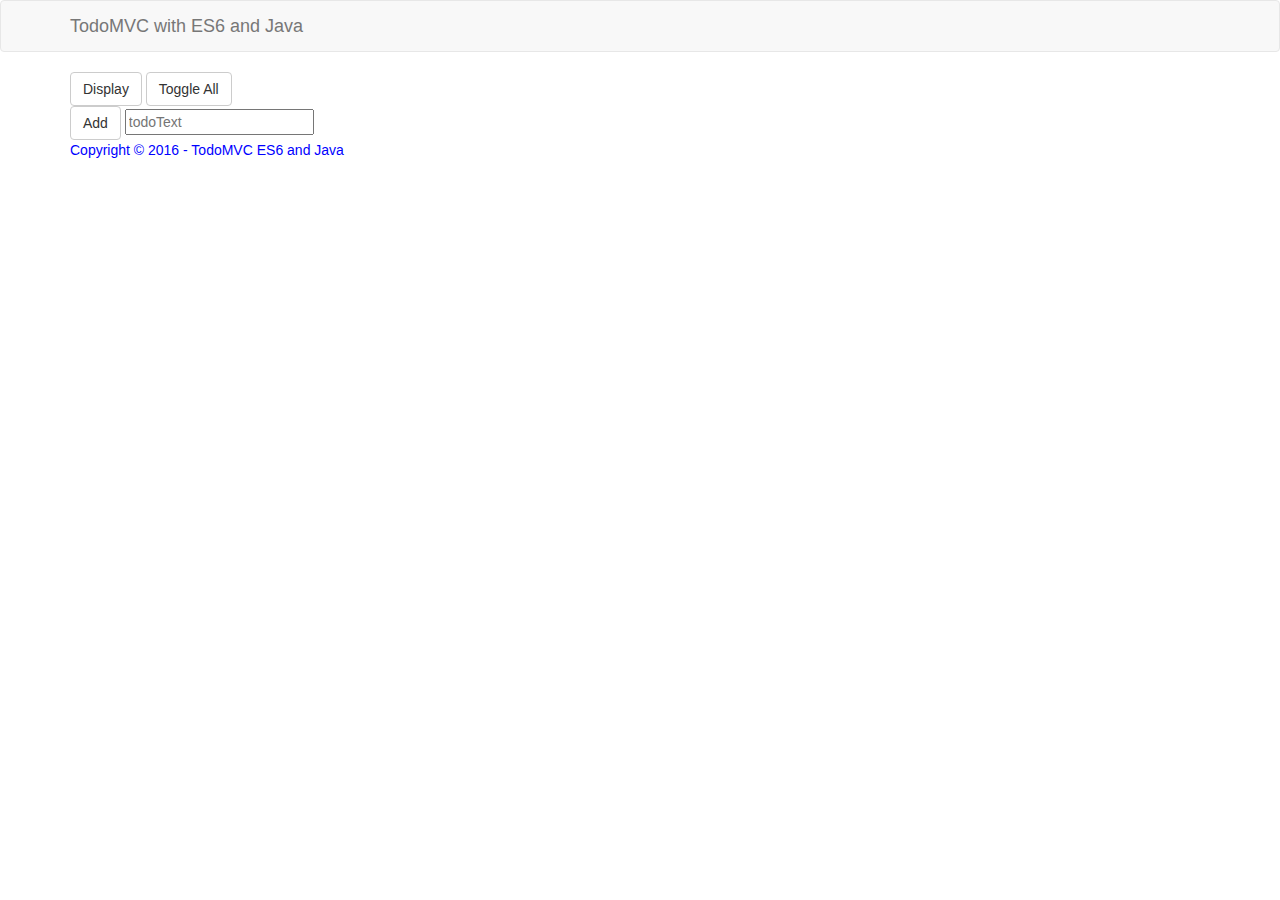
==== wwwroot/index.html @ cddcb73f "Initial commit" ====
<!DOCTYPE html>
<html>
  <head>
    <meta charset="utf-8">
    <title>todomvc</title>

    <link rel="stylesheet"
      href="lib/normalize-css/normalize.css"
      media="screen">
    <!-- <link rel="stylesheet"
      href="./lib/reset-css/reset.css"
      media="screen"> -->
    <link rel="stylesheet"
      href="./lib/bootstrap/dist/css/bootstrap.css"
      media="screen">
    <link rel="stylesheet"
      href="./css/master.css"
      media="screen">

  </head>
  <body>
    <div class="navbar navbar-default">
      <div class="container">
        <a href="#" class="navbar-brand">
          <span>TodoMVC with ES6 and Java</span>
        </a>
      </div>
    </div>
    <div class="container">
      <!-- Placeholder body -->
      <!-- <iframe src="../views/displayTodos.html"></iframe> -->
      <button type="button"
        name="button"
        class="btn btn-default"
        id="displayTodosButton">
        Display
      </button>
      <button type="button"
        name="button"
        class="btn btn-default"
        id="toggleAllButton">
        Toggle All
      </button>
      <div class="button">
        <button type="button" class="btn btn-default" id="addTodoButton">
          Add
        </button>
        <input type="text" placeholder="todoText"id="addTodoTextInput">
      </div>


      <footer>
        <p>Copyright &copy; 2016 - TodoMVC ES6 and Java</p>
      </footer>
    </div> <!-- end: container -->
    <script src="./lib/jquery/dist/jquery.js"></script>
    <script src="./js/app.js"></script>
  </body>
</html>
---- wwwroot/css/master.css ----
footer {
  color: blue;
}
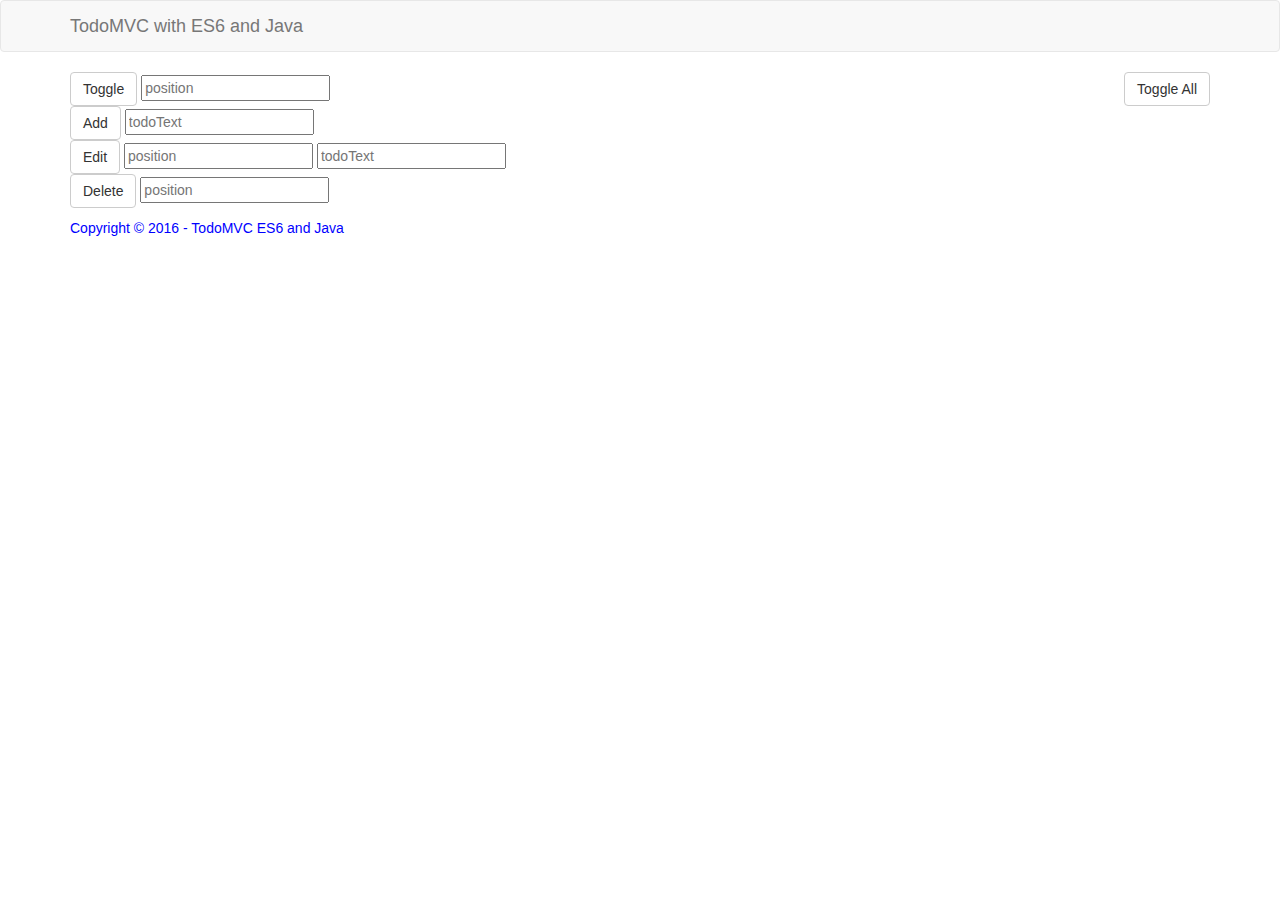
==== commit 9814c07e: "create CRUD views and functionality" ====
--- a/wwwroot/index.html
+++ b/wwwroot/index.html
@@ -29,24 +29,48 @@
     <div class="container">
       <!-- Placeholder body -->
       <!-- <iframe src="../views/displayTodos.html"></iframe> -->
-      <button type="button"
-        name="button"
-        class="btn btn-default"
-        id="displayTodosButton">
-        Display
-      </button>
-      <button type="button"
-        name="button"
-        class="btn btn-default"
-        id="toggleAllButton">
-        Toggle All
-      </button>
+      <div class="button">
+        <button type="button"
+          name="button"
+          class="btn btn-default pull-right"
+          id="toggleAllButton">
+          Toggle All
+        </button>
+      </div>
+
+      <div class="button">
+        <button type="button" class="btn btn-default"
+          id="toggleCompletedButton">
+          Toggle
+        </button>
+        <input type="number" placeholder="position"
+          id="toggleCompletedPositionInput">
+      </div>
+
       <div class="button">
         <button type="button" class="btn btn-default" id="addTodoButton">
           Add
         </button>
         <input type="text" placeholder="todoText"id="addTodoTextInput">
       </div>
+
+      <div class="button">
+        <button type="button" class="btn btn-default" id="editTodoButton">
+          Edit
+        </button>
+        <input type="number" placeholder="position" id="editTodoPositionInput">
+        <input type="text" placeholder="todoText" id="editTodoTextInput">
+      </div>
+
+      <div class="button">
+        <button type="button" class="btn btn-default" id="deleteTodoButton">
+          Delete
+        </button>
+        <input type="number" placeholder="position"
+          id="deleteTodoPositionInput">
+      </div>
+      <!-- dynamically create todoLi elements in js -->
+      <ul></ul>
 
 
       <footer>
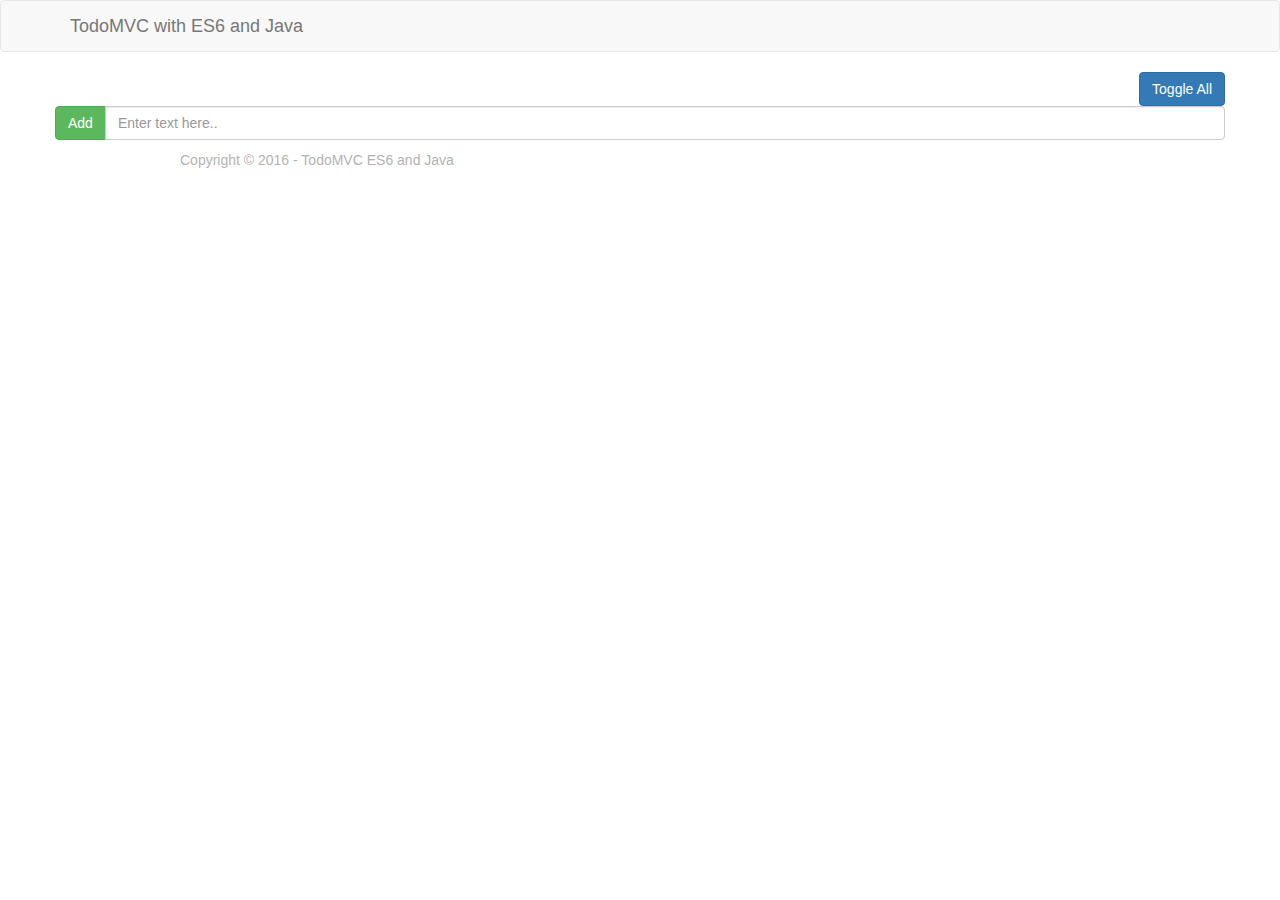
==== commit 535b52bc: "implement click events master branch" ====
--- a/wwwroot/index.html
+++ b/wwwroot/index.html
@@ -29,52 +29,46 @@
     <div class="container">
       <!-- Placeholder body -->
       <!-- <iframe src="../views/displayTodos.html"></iframe> -->
-      <div class="button">
-        <button type="button"
-          name="button"
-          class="btn btn-default pull-right"
-          id="toggleAllButton">
-          Toggle All
-        </button>
+
+      <div class="row">
+        <span>
+          <button type="button"
+            name="button"
+            class="btn btn-primary pull-right"
+            id="toggleAllButton">
+            Toggle All
+          </button>
+        </span>
       </div>
-
-      <div class="button">
-        <button type="button" class="btn btn-default"
-          id="toggleCompletedButton">
-          Toggle
-        </button>
-        <input type="number" placeholder="position"
-          id="toggleCompletedPositionInput">
+      <div class="row">
+        <div class="input-group">
+          <span class="input-group-btn">
+            <button type="submit" class="btn btn-success" id="addTodoButton">
+              Add
+            </button>
+          </span>
+          <input type="text" placeholder="Enter text here.."
+            class="form-control" id="addTodoTextInput">
+        </div>
       </div>
-
-      <div class="button">
-        <button type="button" class="btn btn-default" id="addTodoButton">
-          Add
-        </button>
-        <input type="text" placeholder="todoText"id="addTodoTextInput">
-      </div>
-
-      <div class="button">
-        <button type="button" class="btn btn-default" id="editTodoButton">
-          Edit
-        </button>
-        <input type="number" placeholder="position" id="editTodoPositionInput">
-        <input type="text" placeholder="todoText" id="editTodoTextInput">
-      </div>
-
-      <div class="button">
-        <button type="button" class="btn btn-default" id="deleteTodoButton">
-          Delete
-        </button>
-        <input type="number" placeholder="position"
-          id="deleteTodoPositionInput">
-      </div>
-      <!-- dynamically create todoLi elements in js -->
-      <ul></ul>
+      <!-- <div class="row">
+        <form class="form-group">
+          <span class="form-group-btn">
+            <button type="submit" class="btn btn-success" id="addTodoButton">
+              Add
+            </button>
+          </span>
+          <input type="text" placeholder="Enter text here.."
+            class="form-control" id="addTodoTextInput">
+        </form>
+      </div> -->
 
 
+      <!-- dynamically create todoLi elements in js -->
+      <ul class="list-unstyled"></ul>
+
       <footer>
-        <p>Copyright &copy; 2016 - TodoMVC ES6 and Java</p>
+        <p class="col-md-offset-1 col-md-4">Copyright &copy; 2016 - TodoMVC ES6 and Java</p>
       </footer>
     </div> <!-- end: container -->
     <script src="./lib/jquery/dist/jquery.js"></script>
--- a/wwwroot/css/master.css
+++ b/wwwroot/css/master.css
@@ -1,3 +1,44 @@
+/* Bootstrap color wheel */
+colorWheel {
+  /* Default */
+  color: #e0e0e0;
+  color: #b3b3b3;
+  color: #868686;
+  color: #d1d1d1;
+  color: #5f5f5f;
+  color: #373a3c;
+
+  /* Primary */
+  color: #337ab7;
+  color: #ffac3a;
+  color: #ff753a;
+  color: #ffcf3a;
+
+  /* Success */
+  color: #5cb85c;
+  color: #e67373;
+  color: #e6a773;
+  color: #b85c90;
+
+  /* Info */
+  color: #5bc1de;
+  color: #ffb263;
+  color: #ffd063;
+  color: #ff7863;
+
+  /* Warning */
+  color: #f0ad4e;
+  color: #3a6d9b;
+  color: #4b47a8;
+  color: #35a279;
+
+  /* Danger */
+  color: #d9534f;
+  color: #3eab45;
+  color: #307f83;
+  color: #9eca4a;
+}
+
 footer {
-  color: blue;
+  color: #b3b3b3;
 }
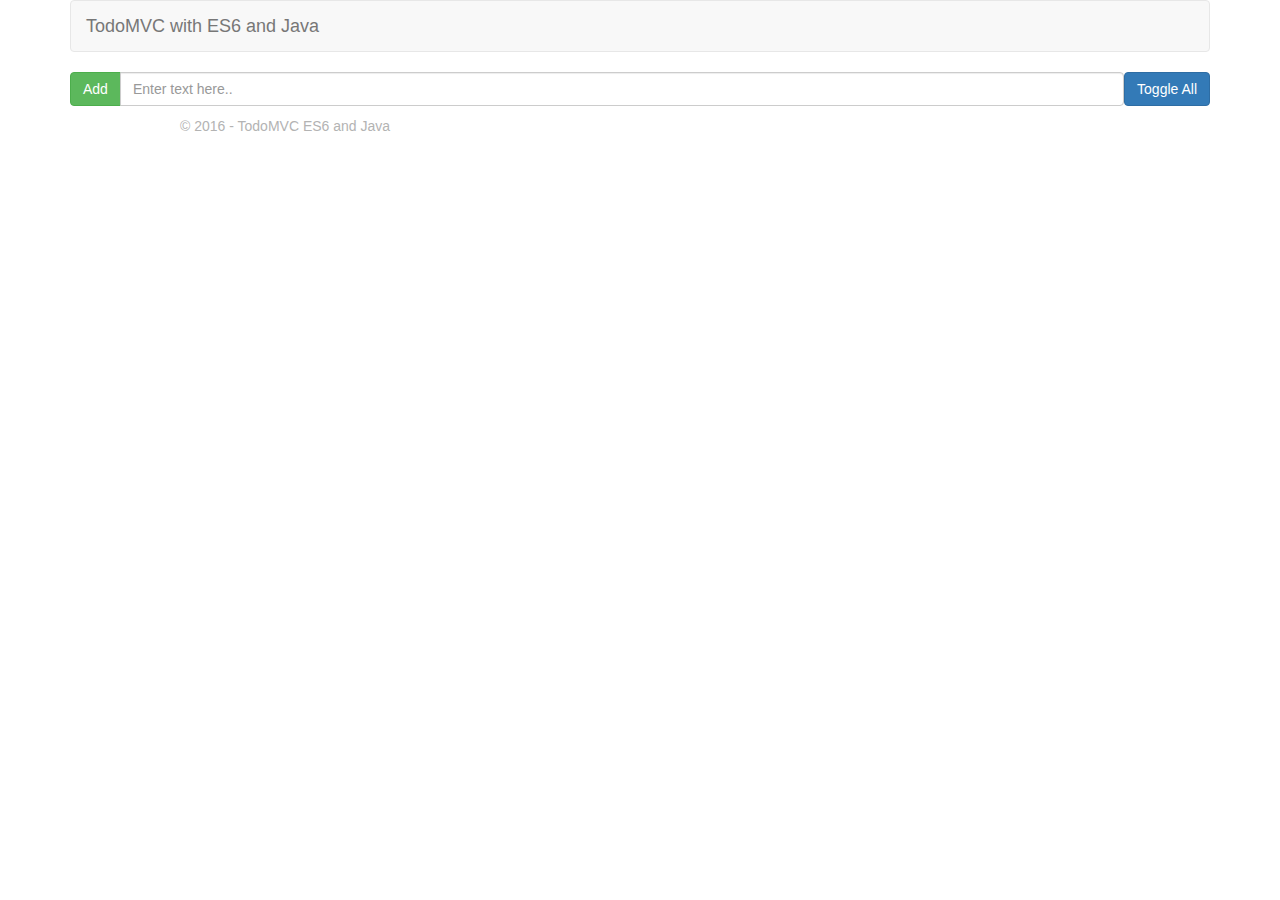
==== commit e6cf07ca: "create dynamic todoText input" ====
--- a/wwwroot/index.html
+++ b/wwwroot/index.html
@@ -7,71 +7,101 @@
     <link rel="stylesheet"
       href="lib/normalize-css/normalize.css"
       media="screen">
-    <!-- <link rel="stylesheet"
-      href="./lib/reset-css/reset.css"
-      media="screen"> -->
     <link rel="stylesheet"
       href="./lib/bootstrap/dist/css/bootstrap.css"
       media="screen">
     <link rel="stylesheet"
+      href="./lib/components-font-awesome/css/font-awesome.min.css"
+      media="screen">
+    <link rel="stylesheet"
       href="./css/master.css"
       media="screen">
-
+    <link rel="stylesheet"
+      href="./css/navmenu.css"
+      media="screen">
   </head>
   <body>
-    <div class="navbar navbar-default">
-      <div class="container">
-        <a href="#" class="navbar-brand">
-          <span>TodoMVC with ES6 and Java</span>
-        </a>
+    <div class="container">
+      <div class="row">
+        <div class="col-md-12">
+          <div class="navbar navbar-default">
+              <a href="#" class="navbar-brand">
+                <span>TodoMVC with ES6 and Java</span>
+              </a>
+          </div>
+        </div>
       </div>
-    </div>
+    </div> <!-- end: class="container" -->
+
     <div class="container">
       <!-- Placeholder body -->
       <!-- <iframe src="../views/displayTodos.html"></iframe> -->
-
       <div class="row">
-        <span>
-          <button type="button"
-            name="button"
-            class="btn btn-primary pull-right"
-            id="toggleAllButton">
-            Toggle All
-          </button>
-        </span>
-      </div>
-      <div class="row">
-        <div class="input-group">
-          <span class="input-group-btn">
-            <button type="submit" class="btn btn-success" id="addTodoButton">
-              Add
+        <div class="col-md-12">
+          <span>
+            <button type="button"
+              name="button"
+              class="btn btn-primary pull-right"
+              id="toggleAllButton">
+              Toggle All
             </button>
           </span>
-          <input type="text" placeholder="Enter text here.."
-            class="form-control" id="addTodoTextInput">
+
+          <div class="input-group">
+            <span class="input-group-btn">
+              <button type="submit" class="btn btn-success" id="addTodoButton">
+                Add
+              </button>
+            </span>
+            <input type="text" placeholder="Enter text here.."
+              class="form-control" id="addTodoTextInput">
+          </div>
         </div>
       </div>
-      <!-- <div class="row">
-        <form class="form-group">
-          <span class="form-group-btn">
-            <button type="submit" class="btn btn-success" id="addTodoButton">
-              Add
-            </button>
-          </span>
-          <input type="text" placeholder="Enter text here.."
-            class="form-control" id="addTodoTextInput">
-        </form>
-      </div> -->
+    </div> <!-- end: class="container" -->
+
+    <!-- <div class="container">
+      <div class="row">
+        <div class="col-md-12">
+          <form class="form-group form-inline">
+            <span class="form-group-btn">
+              <button type="submit" class="btn btn-success" id="addTodoButton">
+                Add
+              </button>
+            </span>
+            <input type="text" placeholder="Enter text here.."
+              class="form-control" id="addTodoTextInput">
+          </form>
+        </div>
+      </div>
+    </div>  -->
+
 
 
       <!-- dynamically create todoLi elements in js -->
-      <ul class="list-unstyled"></ul>
+    <div class="container">
+      <div class="row">
+        <div class="col-md-12">
+          <ul class="list-unstyled"></ul>
+        </div>
+      </div>
+    </div>
 
-      <footer>
-        <p class="col-md-offset-1 col-md-4">Copyright &copy; 2016 - TodoMVC ES6 and Java</p>
-      </footer>
-    </div> <!-- end: container -->
+    <div class="container">
+      <div class="row">
+        <div class="col-md-12">
+          <footer>
+            <p class="col-md-offset-1 col-md-4">
+              &copy; 2016 - TodoMVC ES6 and Java
+            </p>
+          </footer>
+        </div>
+      </div>
+    </div>
+
+
     <script src="./lib/jquery/dist/jquery.js"></script>
+    <script src="./lib/bootstrap/dist/js/bootstrap.js"></script>
     <script src="./js/app.js"></script>
   </body>
 </html>
--- a/wwwroot/css/master.css
+++ b/wwwroot/css/master.css
@@ -1,44 +1,15 @@
-/* Bootstrap color wheel */
-colorWheel {
-  /* Default */
-  color: #e0e0e0;
-  color: #b3b3b3;
-  color: #868686;
-  color: #d1d1d1;
-  color: #5f5f5f;
-  color: #373a3c;
 
-  /* Primary */
-  color: #337ab7;
-  color: #ffac3a;
-  color: #ff753a;
-  color: #ffcf3a;
 
-  /* Success */
-  color: #5cb85c;
-  color: #e67373;
-  color: #e6a773;
-  color: #b85c90;
-
-  /* Info */
+button.deleteTodoButton.btn {
+  outline: none;
+  background: transparent;
+  color: #d9534f;
+}
+button.toggleCompletedButton {
+  background: transparent;
+  outline: none;
   color: #5bc1de;
-  color: #ffb263;
-  color: #ffd063;
-  color: #ff7863;
-
-  /* Warning */
-  color: #f0ad4e;
-  color: #3a6d9b;
-  color: #4b47a8;
-  color: #35a279;
-
-  /* Danger */
-  color: #d9534f;
-  color: #3eab45;
-  color: #307f83;
-  color: #9eca4a;
 }
-
 footer {
   color: #b3b3b3;
 }
--- a/wwwroot/css/navmenu.css
+++ b/wwwroot/css/navmenu.css
@@ -0,0 +1,50 @@
+/**
+ * Bootstrap navbar submenu dropdown functionality
+ */
+.dropdown-submenu {
+    position: relative;
+}
+
+.dropdown-submenu>.dropdown-menu {
+    top: 0;
+    left: 100%;
+    margin-top: -6px;
+    margin-left: -1px;
+    -webkit-border-radius: 0 6px 6px 6px;
+    -moz-border-radius: 0 6px 6px;
+    border-radius: 0 6px 6px 6px;
+}
+
+.dropdown-submenu:hover>.dropdown-menu {
+    display: block;
+}
+
+.dropdown-submenu>a:after {
+    display: block;
+    content: " ";
+    float: right;
+    width: 0;
+    height: 0;
+    border-color: transparent;
+    border-style: solid;
+    border-width: 5px 0 5px 5px;
+    border-left-color: #ccc;
+    margin-top: 5px;
+    margin-right: -10px;
+}
+
+.dropdown-submenu:hover>a:after {
+    border-left-color: #fff;
+}
+
+.dropdown-submenu.pull-left {
+    float: none;
+}
+
+.dropdown-submenu.pull-left>.dropdown-menu {
+    left: -100%;
+    margin-left: 10px;
+    -webkit-border-radius: 6px 0 6px 6px;
+    -moz-border-radius: 6px 0 6px 6px;
+    border-radius: 6px 0 6px 6px;
+}
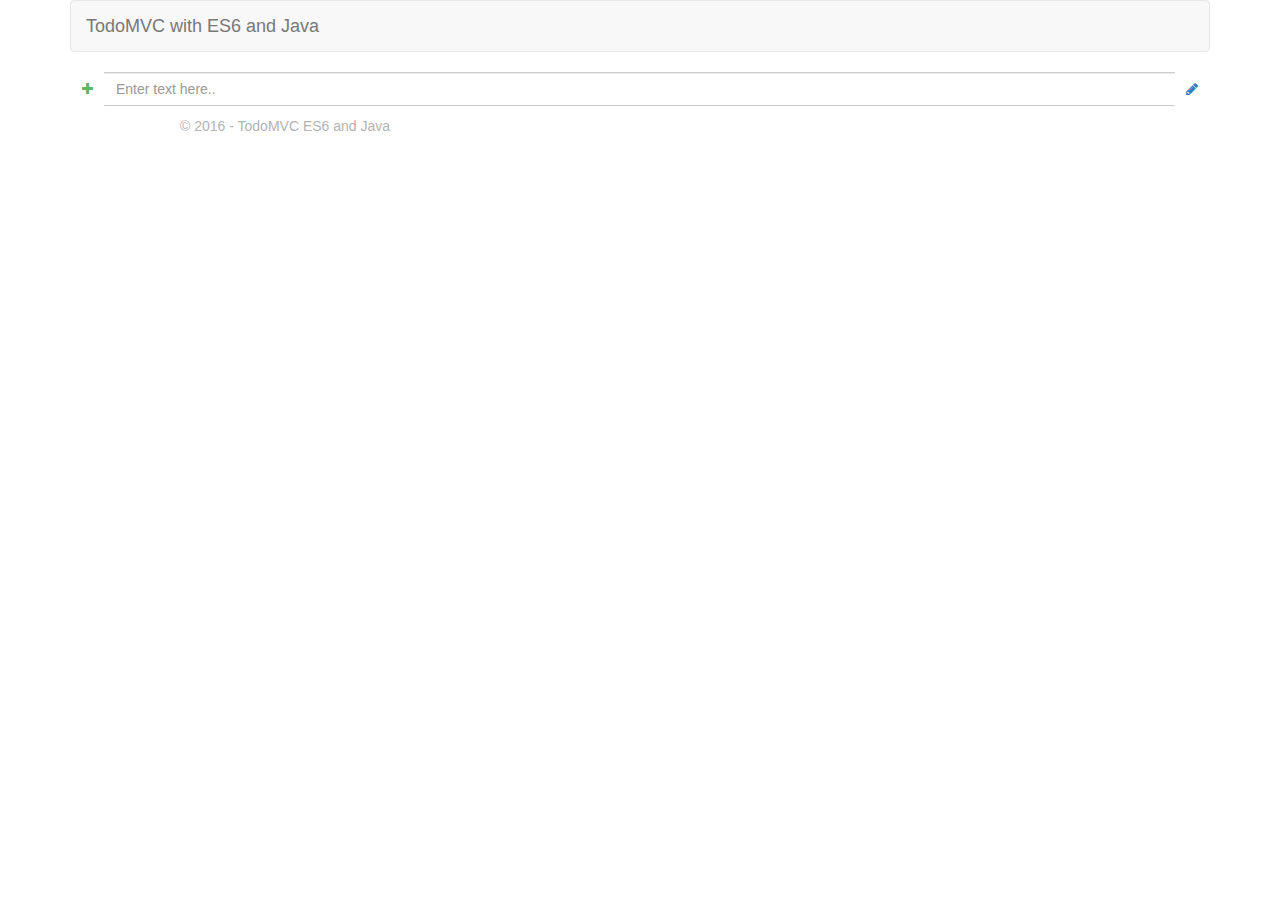
==== commit 8ffab8cb: "create inline input elements and buttons for todo items" ====
--- a/wwwroot/index.html
+++ b/wwwroot/index.html
@@ -38,23 +38,23 @@
       <!-- <iframe src="../views/displayTodos.html"></iframe> -->
       <div class="row">
         <div class="col-md-12">
-          <span>
-            <button type="button"
-              name="button"
-              class="btn btn-primary pull-right"
-              id="toggleAllButton">
-              Toggle All
-            </button>
-          </span>
-
           <div class="input-group">
             <span class="input-group-btn">
-              <button type="submit" class="btn btn-success" id="addTodoButton">
-                Add
+              <button type="submit" class="btn"
+                id="addTodoButton">
+                <i class="fa fa-plus" aria-hidden="true"></i>
               </button>
             </span>
             <input type="text" placeholder="Enter text here.."
-              class="form-control" id="addTodoTextInput">
+              class="todoTextInput form-control" id="addTodoTextInput">
+              <span class="input-group-btn">
+                <button type="button"
+                  name="button"
+                  class="btn"
+                  id="toggleAllButton">
+                  <i class="fa fa-pencil" aria-hidden="true"></i>
+                </button>
+              </span>
           </div>
         </div>
       </div>
--- a/wwwroot/css/master.css
+++ b/wwwroot/css/master.css
@@ -1,14 +1,60 @@
+/* Bootstrap color wheel */
+/* Default */
+/*color: #e0e0e0;
+color: #b3b3b3;
+color: #868686;
+color: #d1d1d1;
+color: #5f5f5f;
+color: #373a3c;*/
+/* Primary */
+/*color: #337ab7;
+color: #ffac3a;
+color: #ff753a;
+color: #ffcf3a;*/
+/* Success */
+/*color: #5cb85c;
+color: #e67373;
+color: #e6a773;
+color: #b85c90;*/
+/* Info */
+/*color: #5bc1de;
+color: #ffb263;
+color: #ffd063;
+color: #ff7863;*/
+/* Warning */
+/*color: #f0ad4e;
+color: #3a6d9b;
+color: #4b47a8;
+color: #35a279;*/
+/* Danger */
+/*color: #d9534f;
+color: #3eab45;
+color: #307f83;
+color: #9eca4a;*/
 
-
+button#toggleAllButton {
+  border: none;
+  background: transparent;
+  color: #337ab7;
+}
+button#addTodoButton {
+  border: none;
+  background: transparent;
+  color: #5cb85c;
+}
 button.deleteTodoButton.btn {
-  outline: none;
+  border: none;
   background: transparent;
   color: #d9534f;
 }
 button.toggleCompletedButton {
+  border: none;
   background: transparent;
-  outline: none;
   color: #5bc1de;
+}
+input.todoTextInput {
+  border-right: none;
+  border-left: none;
 }
 footer {
   color: #b3b3b3;
